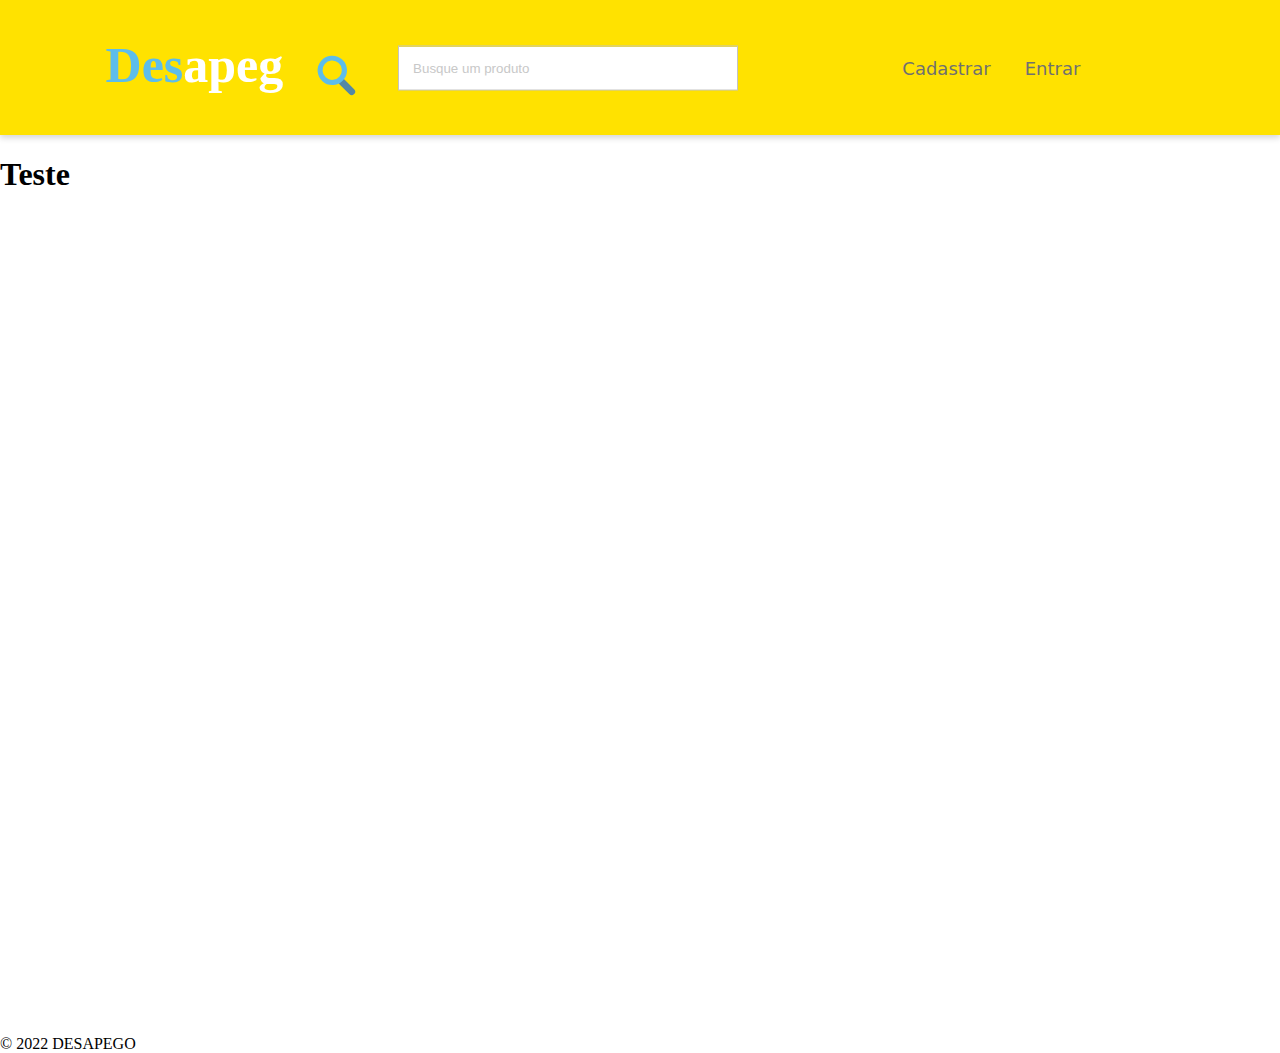
==== index.html @ 53ddb5cc "criando estrutura inicial do header para computadores" ====
<!DOCTYPE html>
<html lang="pt-BR">

<head>
    <meta charset="UTF-8">
    <meta http-equiv="X-UA-Compatible" content="IE=edge">
    <meta name="viewport" content="width=device-width, initial-scale=1">
    <title>Document</title>
    <link rel="stylesheet" href="style.css">
    <script src="script.js"></script>
</head>

<body>

    <header class="bg-yellow">
        <div class="page-margin container horizontal-center">
            <div id="logo" class="side-by-side container">
                <div class="center">
                    <img id="logo__img" src="commons/images/logo.svg" alt="Logo">
                </div>
            </div>

            <div id="search" class="side-by-side container">
                <div class="vertical-center">
                    <input type="text" id="search__input" name="search__input" placeholder="Busque um produto" />
                </div>
            </div>

            <div id="menu" class="side-by-side container">
                <nav class="vertical-center">
                    <ul>
                        <li value="register">Cadastrar</li>
                        <li value="login">Entrar</li>
                    </ul>
                </nav>
            </div>
        </div>
    </header>

    <main class="container">
        <section>
            <h1>Teste</h1>
        </section>
    </main>

    <footer>&copy; 2022 DESAPEGO</footer>

</body>

</html>
---- style.css ----
html,
body {
    width: 100%;
    height: 100%;
    padding: 0px;
    margin: 0 auto;
    background: "#EDEDED";
}

.bg-yellow {
    background: #FFE200 0% 0% no-repeat padding-box;
}

.page-margin {
    width: 90%;
}

input {
    padding: 14px;
    background: #FFFFFF 0% 0% no-repeat padding-box;
    border: 1px solid #C4C4C4;
}

input::placeholder {
    color: #C8C8C8;
}

.container {
    height: 100%;
    position: relative;
}

.vertical-center {
    margin: 0;
    position: absolute;
    top: 50%;
    -ms-transform: translateY(-50%);
    transform: translateY(-50%);
}

.horizontal-center {
    margin: 0 auto;
}

.center {
    margin: 0;
    position: absolute;
    top: 50%;
    left: 50%;
    -ms-transform: translate(-50%, -50%);
    transform: translate(-50%, -50%);
}

.side-by-side {
    float: left;
    display: inline-table;
}

header {
    box-shadow: 0px 3px 6px #00000029;
    width: 100%;
    height: 135px;
}

#logo {
    width: 29%;
    min-width: 250px;
}

#logo__img {
    width: auto;
    height: auto;
}

#search {
    min-width: 300px;
    width: 39%;
}

#search input {
    min-width: 280px;
    width: 100%;
}

#menu {
    width: 29%;
}

nav li {
    font-size: large;
    font-family: system-ui, -apple-system, BlinkMacSystemFont, 'Segoe UI', Roboto, Oxygen, Ubuntu, Cantarell, 'Open Sans', 'Helvetica Neue', sans-serif;
    color: #707070;
    display: inline;
    width: 100%;
    padding: 0 15px;
}

main {
    display: inline-block;
    width: 100%;
}
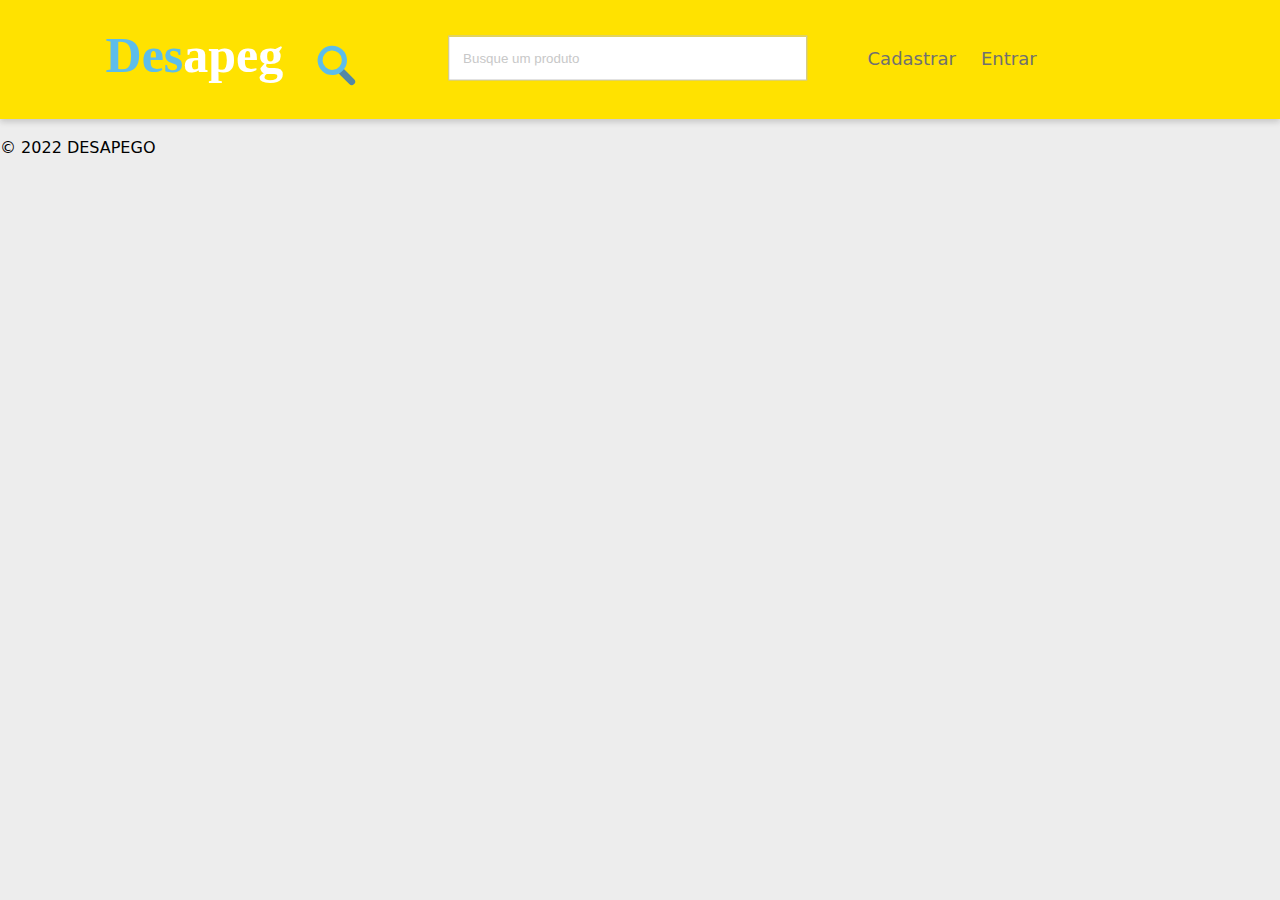
==== commit 8076f2be: "ajustando cabecalho para smartphones e pcs" ====
--- a/index.html
+++ b/index.html
@@ -12,35 +12,34 @@
 
 <body>
 
-    <header class="bg-yellow">
-        <div class="page-margin container horizontal-center">
-            <div id="logo" class="side-by-side container">
+    <header>
+        <div class="page-margin horizontal-center">
+            <div id="logo" class="container side-by-side">
                 <div class="center">
-                    <img id="logo__img" src="commons/images/logo.svg" alt="Logo">
+                    <img id="logo__img" src="commons/images/logo.svg" alt="Logo" width="184">
                 </div>
             </div>
 
-            <div id="search" class="side-by-side container">
-                <div class="vertical-center">
+            <div id="search" class="container side-by-side">
+                <div class="center">
                     <input type="text" id="search__input" name="search__input" placeholder="Busque um produto" />
                 </div>
             </div>
 
-            <div id="menu" class="side-by-side container">
-                <nav class="vertical-center">
-                    <ul>
-                        <li value="register">Cadastrar</li>
-                        <li value="login">Entrar</li>
-                    </ul>
-                </nav>
+            <div id="menu" class="container side-by-side">
+                <div class="vertical-center">
+                    <nav>
+                        <ul>
+                            <li value="register">Cadastrar</li>
+                            <li value="login">Entrar</li>
+                        </ul>
+                    </nav>
+                </div>
             </div>
         </div>
     </header>
 
     <main class="container">
-        <section>
-            <h1>Teste</h1>
-        </section>
     </main>
 
     <footer>&copy; 2022 DESAPEGO</footer>
--- a/style.css
+++ b/style.css
@@ -1,101 +1,102 @@
-html,
-body {
+@import "commons/style.css";
+
+/* HEADER */
+header {
+    position: relative;
+    background-color: var(--color-primary);
+    box-shadow: 0px 3px 6px #00000029;
     width: 100%;
-    height: 100%;
-    padding: 0px;
-    margin: 0 auto;
-    background: "#EDEDED";
+    height: fit-content;
 }
 
-.bg-yellow {
-    background: #FFE200 0% 0% no-repeat padding-box;
+#logo,
+#search,
+#menu {
+    min-height: 115px;
+    padding: 0;
 }
 
-.page-margin {
-    width: 90%;
-}
-
-input {
-    padding: 14px;
-    background: #FFFFFF 0% 0% no-repeat padding-box;
-    border: 1px solid #C4C4C4;
-}
-
-input::placeholder {
-    color: #C8C8C8;
-}
-
-.container {
-    height: 100%;
-    position: relative;
-}
-
-.vertical-center {
-    margin: 0;
-    position: absolute;
-    top: 50%;
-    -ms-transform: translateY(-50%);
-    transform: translateY(-50%);
-}
-
-.horizontal-center {
-    margin: 0 auto;
-}
-
-.center {
-    margin: 0;
-    position: absolute;
-    top: 50%;
-    left: 50%;
-    -ms-transform: translate(-50%, -50%);
-    transform: translate(-50%, -50%);
-}
-
-.side-by-side {
-    float: left;
-    display: inline-table;
-}
-
-header {
-    box-shadow: 0px 3px 6px #00000029;
-    width: 100%;
-    height: 135px;
-}
-
+/* LOGO */
 #logo {
     width: 29%;
     min-width: 250px;
 }
 
-#logo__img {
+#logo img {
+    height: auto;
     width: auto;
-    height: auto;
 }
 
+/* PESQUISA */
 #search {
-    min-width: 300px;
     width: 39%;
 }
 
 #search input {
-    min-width: 280px;
     width: 100%;
 }
 
+#search>div {
+    width: 80%;
+}
+
+/* MENU DE NAVEGAÇÃO */
 #menu {
     width: 29%;
 }
 
 nav li {
     font-size: large;
-    font-family: system-ui, -apple-system, BlinkMacSystemFont, 'Segoe UI', Roboto, Oxygen, Ubuntu, Cantarell, 'Open Sans', 'Helvetica Neue', sans-serif;
-    color: #707070;
+    color: var(--font-dark);
     display: inline;
-    width: 100%;
-    padding: 0 15px;
+    padding: 10px;
 }
 
+nav li:hover {
+    color: white;
+    cursor: pointer;
+}
+
+nav ul {
+    margin: 0;
+    padding: 0;
+}
+
+/* CONTEUDO */
 main {
     display: inline-block;
-    width: 100%;
+    width: 60%;
+}
+
+/* RESPONSIVIDADE */
+
+/* tablets */
+@media only screen and (max-width: 1300px) {}
+
+/* smartphone */
+@media only screen and (max-width: 800px) {
+
+    /* LOGO */
+    #logo,
+    #search,
+    #menu {
+        width: 100%;
+    }
+
+    #search>div,
+    #menu>div {
+        margin: 0;
+        position: absolute;
+        top: 50%;
+        left: 50%;
+        -ms-transform: translate(-50%, -50%);
+        transform: translate(-50%, -50%);
+    }
+
+    nav li {
+        width: 100%;
+        display: block;
+        padding: 10px;
+        text-align: center;
+    }
 }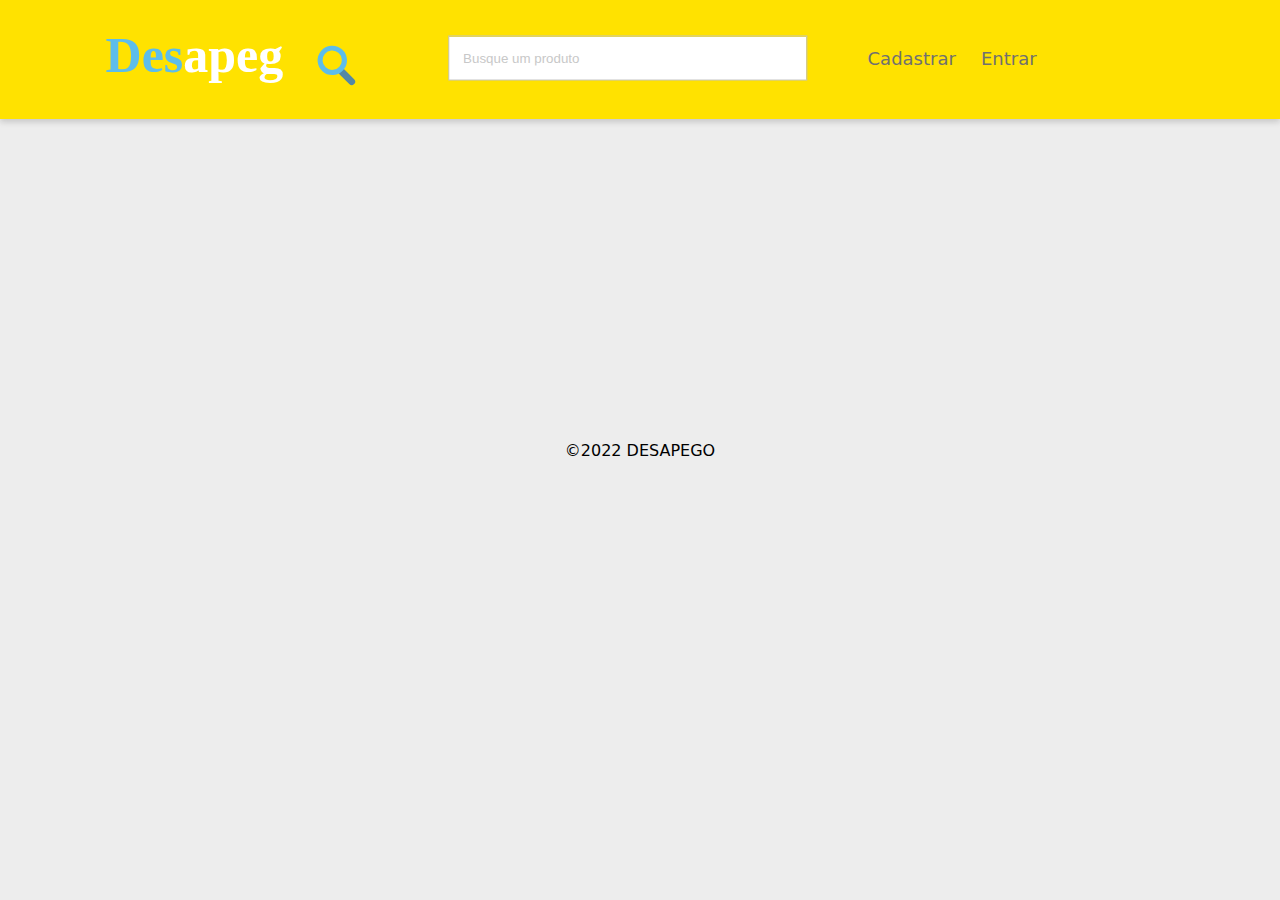
==== commit 6cbad73a: "Implementando estrutura para carregar o javascript e correcoes" ====
--- a/index.html
+++ b/index.html
@@ -7,7 +7,7 @@
     <meta name="viewport" content="width=device-width, initial-scale=1">
     <title>Document</title>
     <link rel="stylesheet" href="style.css">
-    <script src="script.js"></script>
+    <script src="script.js" type="module"></script>
 </head>
 
 <body>
@@ -30,8 +30,8 @@
                 <div class="vertical-center">
                     <nav>
                         <ul>
-                            <li value="register">Cadastrar</li>
-                            <li value="login">Entrar</li>
+                            <li class="menu__item" value="register">Cadastrar</li>
+                            <li class="menu__item" value="login">Entrar</li>
                         </ul>
                     </nav>
                 </div>
@@ -39,10 +39,12 @@
         </div>
     </header>
 
-    <main class="container">
+    <main id="main__container">
     </main>
 
-    <footer>&copy; 2022 DESAPEGO</footer>
+    <div id="footer__container">
+        <footer class="center text_light">&copy;2022 DESAPEGO</footer>
+    </div>
 
 </body>
 
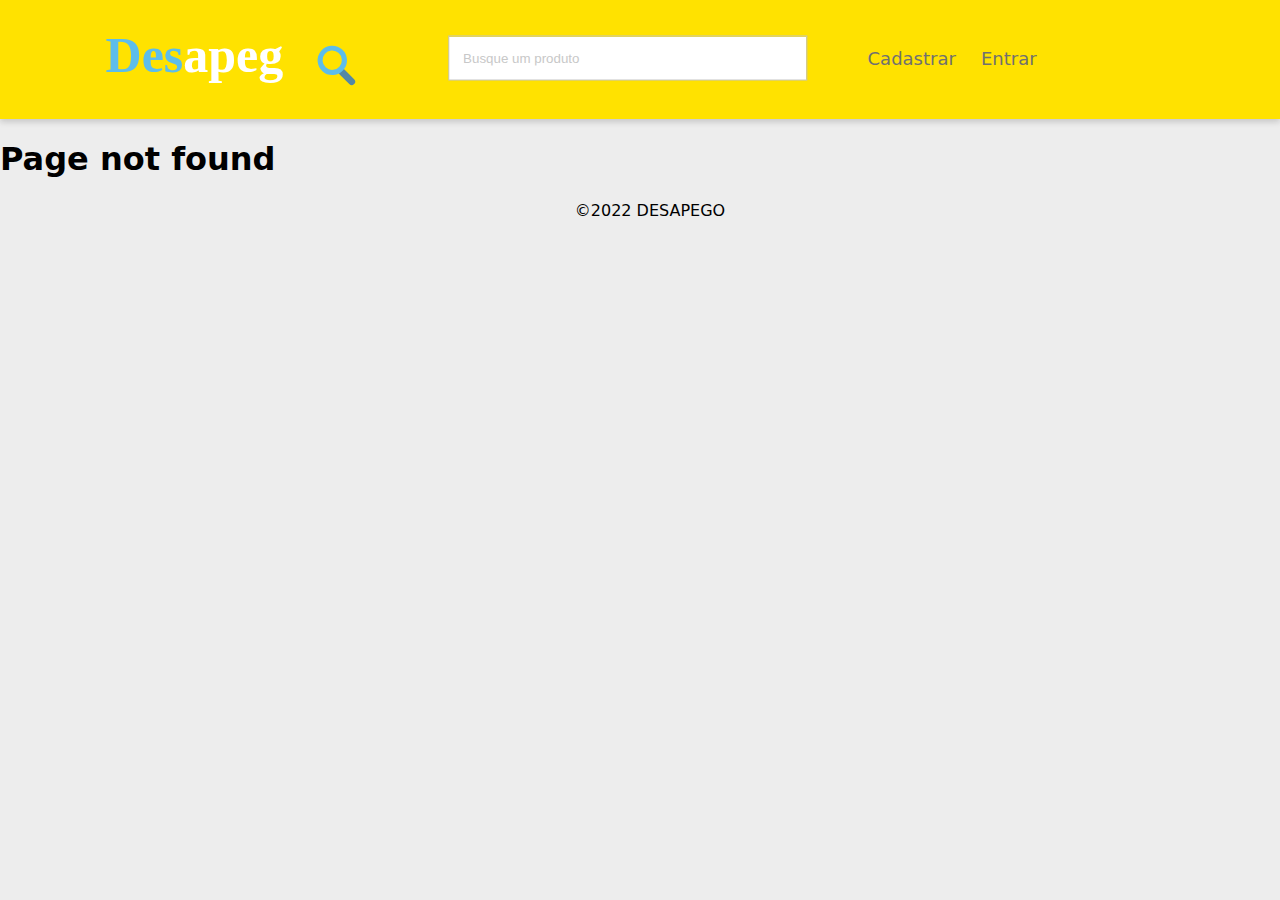
==== commit d1bae0ca: "Merge branch 'master' of https://github.com/gustavobarbosab/desapego" ====
--- a/index.html
+++ b/index.html
@@ -30,8 +30,8 @@
                 <div class="vertical-center">
                     <nav>
                         <ul>
-                            <li class="menu__item" value="register">Cadastrar</li>
-                            <li class="menu__item" value="login">Entrar</li>
+                            <li class="menu__item" path="register" filename="index.html">Cadastrar</li>
+                            <li class="menu__item" path="login" filename="index.html">Entrar</li>
                         </ul>
                     </nav>
                 </div>
--- a/style.css
+++ b/style.css
@@ -1,4 +1,7 @@
 @import "commons/style.css";
+@import "pages/login/style.css";
+@import "pages/register/style.css";
+@import "pages/product-list/style.css";
 
 /* HEADER */
 header {
@@ -40,6 +43,13 @@
     width: 80%;
 }
 
+/* MAIN */
+#main__container {
+    position: relative;
+    width: 100%;
+}
+
+
 /* MENU DE NAVEGAÇÃO */
 #menu {
     width: 29%;
@@ -66,6 +76,13 @@
 main {
     display: inline-block;
     width: 60%;
+}
+
+/* FOOTER */
+#footer__container {
+    position: relative;
+    width: 100%;
+    padding: 10px;
 }
 
 /* RESPONSIVIDADE */
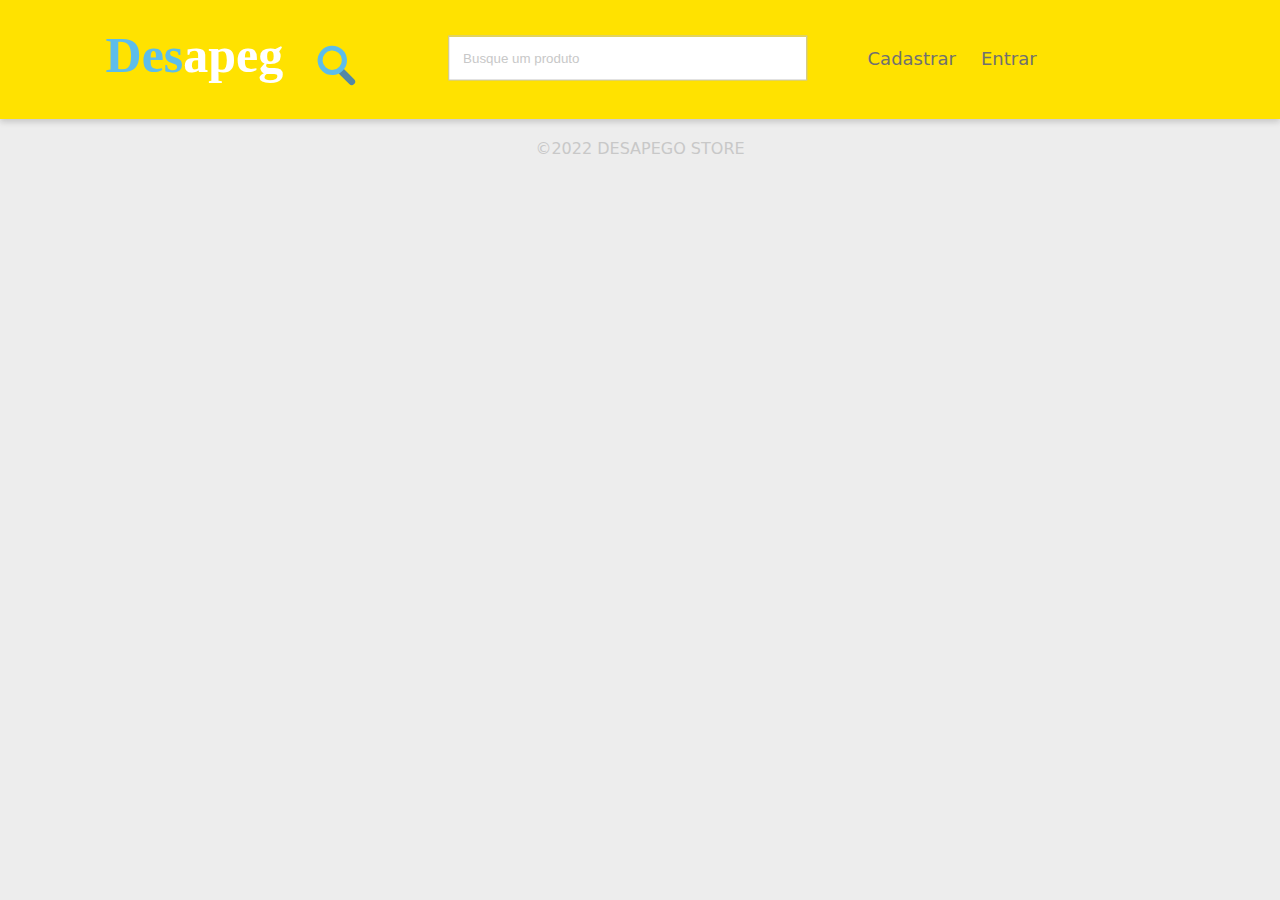
==== commit f6dd8c9f: "Merge branch 'master' of https://github.com/gustavobarbosab/desapego" ====
--- a/index.html
+++ b/index.html
@@ -14,7 +14,7 @@
 
     <header>
         <div class="page-margin horizontal-center">
-            <div id="logo" class="container side-by-side">
+            <div id="logo" class="container side-by-side menu__item" path="home">
                 <div class="center">
                     <img id="logo__img" src="commons/images/logo.svg" alt="Logo" width="184">
                 </div>
@@ -30,8 +30,8 @@
                 <div class="vertical-center">
                     <nav>
                         <ul>
-                            <li class="menu__item" path="register" filename="index.html">Cadastrar</li>
-                            <li class="menu__item" path="login" filename="index.html">Entrar</li>
+                            <li class="menu__item" path="register">Cadastrar</li>
+                            <li class="menu__item" path="login">Entrar</li>
                         </ul>
                     </nav>
                 </div>
@@ -43,7 +43,7 @@
     </main>
 
     <div id="footer__container">
-        <footer class="center text_light">&copy;2022 DESAPEGO</footer>
+        <footer class="center text_light">&copy;2022 DESAPEGO STORE</footer>
     </div>
 
 </body>
--- a/style.css
+++ b/style.css
@@ -2,6 +2,7 @@
 @import "pages/login/style.css";
 @import "pages/register/style.css";
 @import "pages/product-list/style.css";
+@import "pages/default-product-list/style.css";
 
 /* HEADER */
 header {
